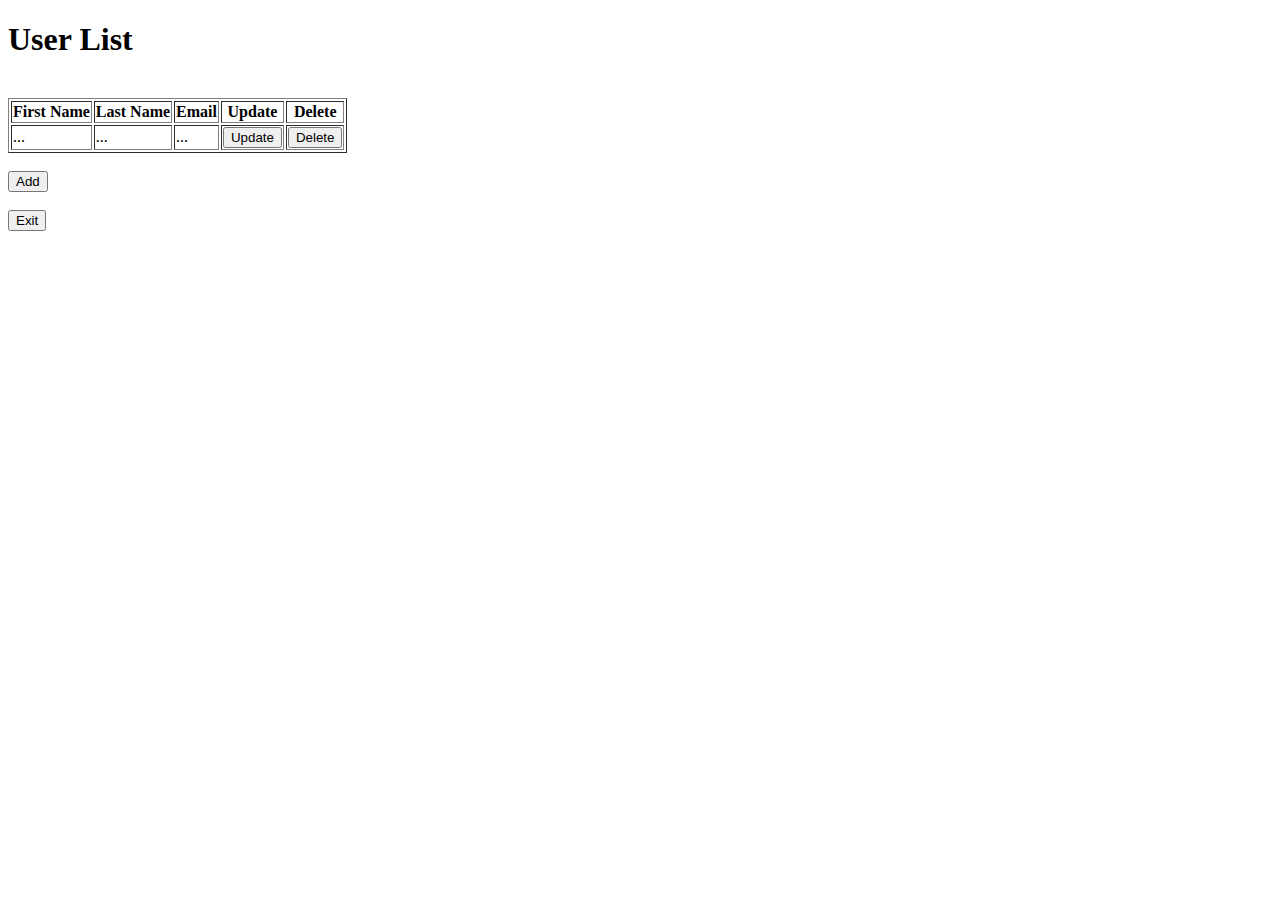
==== src/main/resources/templates/users.html @ 3c6893c9 "task 3.1.2" ====
<!DOCTYPE HTML>
<html xmlns:th="http://www.thymeleaf.org" lang="en">
<head>
    <meta charset="UTF-8"/>
    <title>User List</title>
</head>
<body>
<h1>User List</h1>
<div>
    <br/>
    <table border="1">
        <tr>
            <th>First Name</th>
            <th>Last Name</th>
            <th>Email</th>
            <th>Update</th>
            <th>Delete</th>
        </tr>
        <tr th:each="user : ${users}">
            <td th:utext="${user.firstName}">...</td>
            <td th:utext="${user.lastName}">...</td>
            <td th:utext="${user.email}">...</td>
            <td>
                <form th:action="@{/admin/edit}">
                    <button type="submit" th:name="username" th:value="${user.getUsername()}">Update</button>
                </form>
            </td>
            <td>
                <form th:method="delete" th:action="@{'/delete?username='+${user.getUsername()}}">
                    <button type="submit">Delete</button>
                </form>
            </td>
        </tr>
    </table>
    <br>
    <input type="button" value="Add"
           onclick="window.location.href='new'"/>

</div>
<br>
<div>
    <form th:action="@{/logout}" method="post">
        <input type="submit" value="Exit">
    </form>
</div>
</body>
</html>
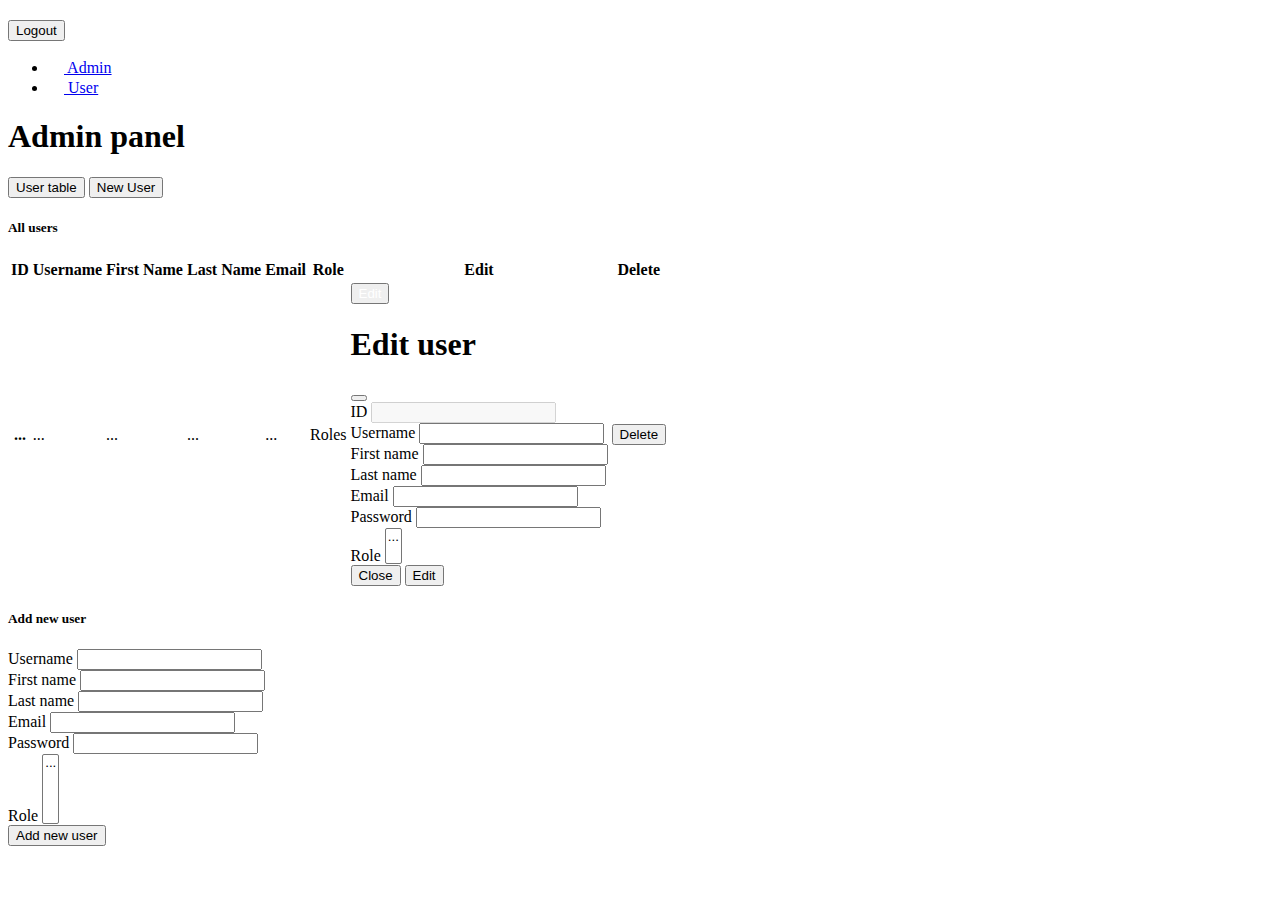
==== commit bd8db083: "replace field with text" ====
--- a/src/main/resources/templates/users.html
+++ b/src/main/resources/templates/users.html
@@ -1,47 +1,257 @@
-<!DOCTYPE HTML>
-<html xmlns:th="http://www.thymeleaf.org" lang="en">
+<!DOCTYPE html>
+<html lang="en" xmlns="http://www.w3.org/1999/xhtml" xmlns:th="https://www.thymeleaf.org"
+>
+
 <head>
-    <meta charset="UTF-8"/>
-    <title>User List</title>
+    <meta charset="utf-8">
+    <meta name="viewport" content="width=device-width, initial-scale=1">
+    <title>Admin panel</title>
+    <link href="https://cdn.jsdelivr.net/npm/bootstrap@5.3.1/dist/css/bootstrap.min.css" rel="stylesheet"
+          integrity="sha384-4bw+/aepP/YC94hEpVNVgiZdgIC5+VKNBQNGCHeKRQN+PtmoHDEXuppvnDJzQIu9" crossorigin="anonymous">
 </head>
 <body>
-<h1>User List</h1>
-<div>
-    <br/>
-    <table border="1">
-        <tr>
-            <th>First Name</th>
-            <th>Last Name</th>
-            <th>Email</th>
-            <th>Update</th>
-            <th>Delete</th>
-        </tr>
-        <tr th:each="user : ${users}">
-            <td th:utext="${user.firstName}">...</td>
-            <td th:utext="${user.lastName}">...</td>
-            <td th:utext="${user.email}">...</td>
-            <td>
-                <form th:action="@{/admin/edit}">
-                    <button type="submit" th:name="username" th:value="${user.getUsername()}">Update</button>
-                </form>
-            </td>
-            <td>
-                <form th:method="delete" th:action="@{'/delete?username='+${user.getUsername()}}">
-                    <button type="submit">Delete</button>
-                </form>
-            </td>
-        </tr>
-    </table>
-    <br>
-    <input type="button" value="Add"
-           onclick="window.location.href='new'"/>
+<!--Навигационная панель-->
+<nav class="navbar navbar-expand-md navbar-dark bg-dark mb-4">
+    <div class="container-fluid">
+        <h2 class="navbar-brand" th:text="${user.username} + ' with roles:' + ${user.getRoles()}"></h2>
+        <div class="collapse navbar-collapse d-flex flex-row-reverse" id="navbarCollapse">
+            <!--Кнопка выхода-->
+            <form th:action="@{/logout}" method="post">
+                <button class="btn btn-link text-secondary" type="submit">Logout</button>
+            </form>
+        </div>
+    </div>
+</nav>
+<!--Боковая панель-->
+<main class="d-flex">
+    <div class="flex-column flex-shrink-0 p-3 text-bg-light" style="width: 280px;">
+        <ul class="nav nav-pills flex-column mb-auto">
+            <!--Переключение на панель управления списком пользователей-->
+            <li class="nav-item">
+                <a href="/admin" class="nav-link active" aria-current="page">
+                    <svg class="bi pe-none me-2" width="16" height="16">
+                        <use xlink:href="/admin"></use>
+                    </svg>
+                    Admin
+                </a>
+            </li>
+            <!--Переключение на данные самого админа-->
+            <li>
+                <a href="/user" class="nav-link text-primary">
+                    <svg class="bi pe-none me-2" width="16" height="16">
+                        <use xlink:href="/user"></use>
+                    </svg>
+                    User
+                </a>
+            </li>
+        </ul>
+    </div>
+    <!--Панель управления-->
+    <div class="flex-fill flex-shrink-0 p-3 bg-body-secondary">
+        <h1>Admin panel</h1>
+        <!--Переключение между списком пользователей и добавлением пользователя-->
+        <nav>
+            <div class="nav nav-tabs" id="nav-tab" role="tablist">
+                <!--Кнопка отображения списка пользователей-->
+                <button class="nav-link active" id="nav-home-tab" data-bs-toggle="tab" data-bs-target="#nav-home"
+                        type="button" role="tab" aria-controls="nav-home" aria-selected="true">User table
+                </button>
+                <!--Кнопка добавления пользователя-->
+                <button class="nav-link" id="nav-profile-tab" data-bs-toggle="tab" data-bs-target="#nav-profile"
+                        type="button" role="tab" aria-controls="nav-profile" aria-selected="false">New User
+                </button>
+            </div>
+        </nav>
+        <!--Сами вкладки-->
+        <div class="tab-content" id="nav-tabContent">
+            <!--Список пользователей-->
+            <div class="tab-pane fade show active" id="nav-home" role="tabpanel" aria-labelledby="nav-home-tab"
+                 tabindex="0"><h5 class="card-title float-start">All users</h5>
+                <table class="table table-hover">
+                    <thead>
+                    <tr>
+                        <th scope="col">ID</th>
+                        <th scope="col">Username</th>
+                        <th scope="col">First Name</th>
+                        <th scope="col">Last Name</th>
+                        <th scope="col">Email</th>
+                        <th scope="col">Role</th>
+                        <th scope="col">Edit</th>
+                        <th scope="col">Delete</th>
+                    </tr>
+                    </thead>
+                    <tbody class="table-group-divider">
+                    <tr th:each="u : ${users}">
+                        <th scope="row" th:text="${u.id}">...</th>
+                        <td th:text="${u.username}">...</td>
+                        <td th:text="${u.firstName}">...</td>
+                        <td th:text="${u.lastName}">...</td>
+                        <td th:text="${u.email}">...</td>
+                        <td>
+                            <th:block th:each="role : ${u.getRoles()}"
+                                      th:text="${role.getName().replace('ROLE_', '')}+' '">Roles
+                            </th:block>
+                        </td>
+                        <!--Кнопка вызова модального окна редактирования пользователя-->
+                        <td>
+                            <button type="button" class="btn btn-info" style="color:white"
+                                    data-bs-toggle="modal"
+                                    th:data-bs-target="${'#editModal'+u.getId()}"
+                                    th:data-row="${u}">Edit
+                            </button>
+                            <!--Модальное окно редактирования пользователя-->
+                            <div class="modal fade" th:id="${'editModal'+ u.getId()}" tabindex="-1" aria-hidden="true">
+                                <div class="modal-dialog">
+                                    <div class="modal-content">
+                                        <!--Заголовок Edit-->
+                                        <div class="modal-header">
+                                            <h1 class="modal-title fs-5">Edit user</h1>
+                                            <button type="button" class="btn-close" data-bs-dismiss="modal"
+                                                    aria-label="Закрыть"></button>
+                                        </div>
+                                        <!--Тело модального окна Edit-->
+                                        <div class="modal-body">
+                                            <div class="d-flex flex-column">
+                                                <div class="p-2 bg-light">
+                                                    <form th:method="PATCH"
+                                                          th:action="@{'/admin/edit?username='+${u.getUsername()}}"
+                                                          th:object="${user}"
+                                                          class="w-25 m-auto fw-bold mb-3 text-center">
+                                                        <div>
+                                                            <label for="idEdit"
+                                                                   class="form-label">ID</label>
+                                                            <input type="text" class="form-control" id="idEdit"
+                                                                   th:value="*{id}"
+                                                                   th:name="id" disabled>
+                                                        </div>
+                                                        <div>
+                                                            <label for="usernameEdit"
+                                                                   class="form-label">Username</label>
+                                                            <input type="text" class="form-control" id="usernameEdit"
+                                                                   th:value="*{username}"
+                                                                   th:name="username">
+                                                        </div>
+                                                        <div>
+                                                            <label for="firstNameEdit" class="form-label">First
+                                                                name</label>
+                                                            <input type="text" class="form-control" id="firstNameEdit"
+                                                                   th:value="*{firstName}"
+                                                                   th:name="firstName">
+                                                        </div>
+                                                        <div>
+                                                            <label for="lastNameEdit" class="form-label">Last
+                                                                name</label>
+                                                            <input type="text" class="form-control" id="lastNameEdit"
+                                                                   th:value="*{lastName}"
+                                                                   th:name="lastName">
+                                                        </div>
+                                                        <div>
+                                                            <label for="emailEdit" class="form-label">Email</label>
+                                                            <input type="text" class="form-control" id="emailEdit"
+                                                                   th:value="*{email}"
+                                                                   th:name="email">
+                                                        </div>
+                                                        <div>
+                                                            <label for="passwordEdit"
+                                                                   class="form-label">Password</label>
+                                                            <input type="password" class="form-control"
+                                                                   id="passwordEdit"
+                                                                   th:value="*{password}"
+                                                                   th:name="password">
+                                                        </div>
+                                                        <div>
+                                                            <label class="form-label" for="roleEdit">Role</label>
+                                                            <select class="form-select" multiple
+                                                                    aria-label="пример множественного выбора"
+                                                                    size="2"
+                                                                    id="roleEdit"
+                                                                    th:value="*{roles}"
+                                                                    th:name="roles">
+                                                                <option th:each="role : ${allRoles}"
+                                                                        th:text="${role.name}"
+                                                                        th:value="${role.id}"
+                                                                        th:field="*{roles}">...
+                                                                </option>
+                                                            </select>
+                                                        </div>
+                                                        <div class="modal-footer">
+                                                            <button type="button" class="btn btn-secondary"
+                                                                    data-bs-dismiss="modal">Close
+                                                            </button>
+                                                            <input type="submit" class="btn btn-primary"
+                                                                   value="Edit"/>
+                                                        </div>
+                                                    </form>
+                                                </div>
+                                            </div>
+                                        </div>
+                                    </div>
+                                </div>
+                            </div>
+                        </td>
 
-</div>
-<br>
-<div>
-    <form th:action="@{/logout}" method="post">
-        <input type="submit" value="Exit">
-    </form>
-</div>
+                        <!--                        Кнопка вызова модального окна удаления пользователя-->
+                        <td>
+                            <button type="button" class="btn btn-danger" data-bs-toggle="modal"
+                                    th:data-bs-target="${'#deleteModal'+u.getId()}"
+                                    th:data-row="${user}">Delete
+                            </button>
+                        </td>
+                    </tr>
+                    </tbody>
+                </table>
+            </div>
+            <div class="tab-pane fade" id="nav-profile" role="tabpanel" aria-labelledby="nav-profile-tab" tabindex="0">
+                <div class="d-flex flex-column">
+                    <div class="p-2 border-bottom"><h5>Add new user</h5></div>
+                    <div class="p-2 bg-light">
+                        <form th:method="POST" th:action="@{/admin/new}" th:object="${user}"
+                              class="w-25 m-auto fw-bold mb-3 text-center">
+                            <div>
+                                <label for="username" class="form-label">Username</label>
+                                <input type="text" class="form-control" id="username" th:field="*{username}">
+                            </div>
+                            <div>
+                                <label for="firstName" class="form-label">First name</label>
+                                <input type="text" class="form-control" id="firstName"
+                                       th:field="*{firstName}">
+                            </div>
+                            <div>
+                                <label for="lastName" class="form-label">Last name</label>
+                                <input type="text" class="form-control" id="lastName"
+                                       th:field="*{lastName}">
+                            </div>
+                            <div>
+                                <label for="email" class="form-label">Email</label>
+                                <input type="text" class="form-control" id="email"
+                                       th:field="*{email}">
+                            </div>
+                            <div>
+                                <label for="password" class="form-label">Password</label>
+                                <input type="password" class="form-control" id="password"
+                                       th:field="*{password}">
+                            </div>
+                            <div>
+                                <label class="form-label" for="role">Role</label>
+                                <select class="form-select" multiple aria-label="пример множественного выбора" id="role"
+                                        th:field="*{roles}">
+                                    <option th:each="role : ${allRoles}"
+                                            th:text="${role.name}"
+                                            th:value="${role.id}"
+                                            th:field="*{roles}">...
+                                    </option>
+                                </select>
+                            </div>
+                            <input class="btn btn-success w-75 py-2" type="submit" value="Add new user"/>
+                        </form>
+                    </div>
+                </div>
+            </div>
+        </div>
+    </div>
+</main>
+<script src="https://cdn.jsdelivr.net/npm/bootstrap@5.3.1/dist/js/bootstrap.bundle.min.js"
+        integrity="sha384-HwwvtgBNo3bZJJLYd8oVXjrBZt8cqVSpeBNS5n7C8IVInixGAoxmnlMuBnhbgrkm"
+        crossorigin="anonymous"></script>
 </body>
 </html>